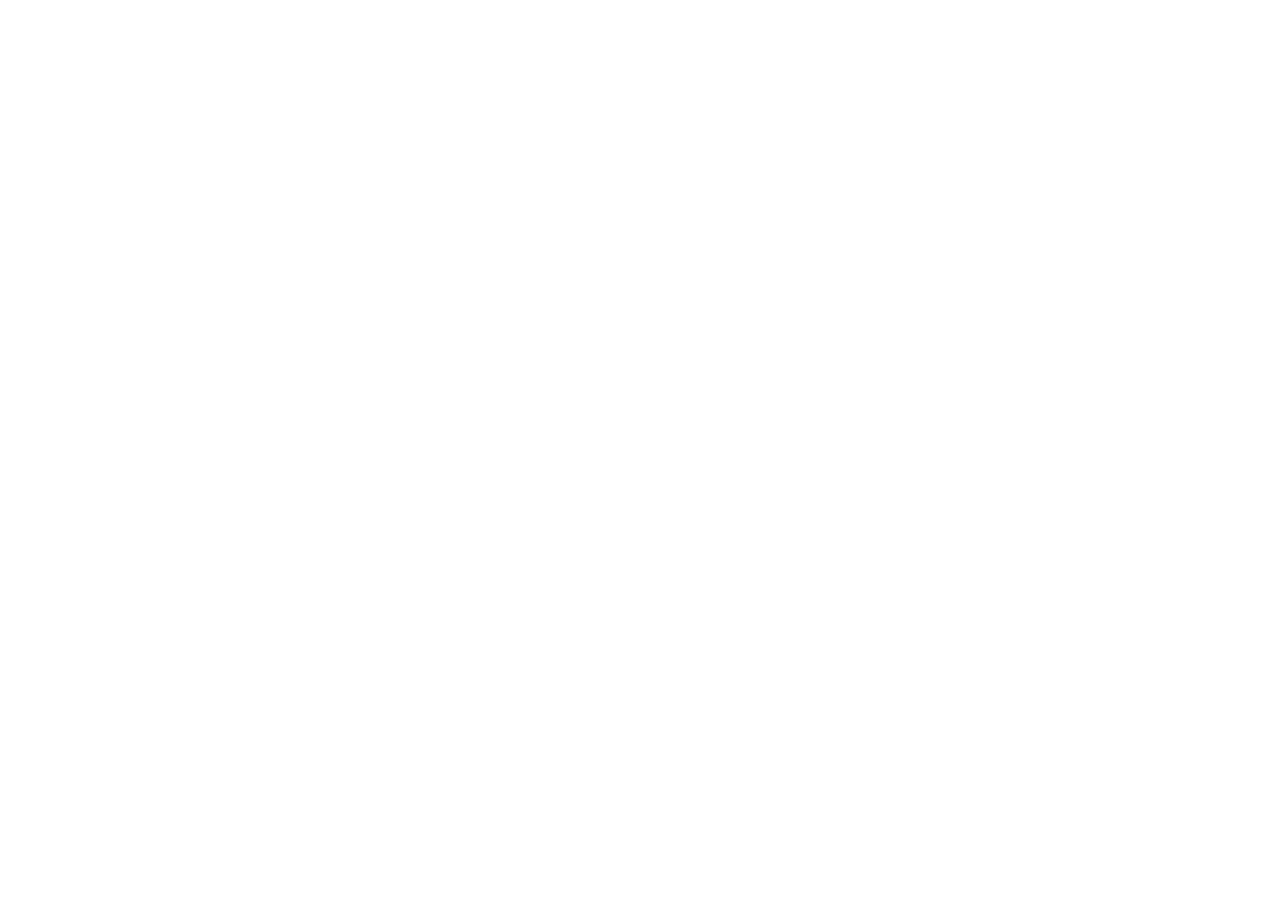
==== index.html @ 4b9f8c9d "Improve javascript loading modules" ====
<!doctype html>
<html class="no-js" lang="">
    <head>
        <meta charset="utf-8">
        <meta http-equiv="x-ua-compatible" content="ie=edge">
        <title>Boojum</title>
        
        <meta name="description" content="">
        <meta name="viewport" content="width=device-width, initial-scale=1">

        <link rel="apple-touch-icon" href="apple-touch-icon.png">
        <!-- Place favicon.ico in the root directory -->


        
    </head>
    <body class="hidden">
        <!--[if lt IE 8]>
            <p class="browserupgrade">You are using an <strong>outdated</strong> browser. Please <a href="http://browsehappy.com/">upgrade your browser</a> to improve your experience.</p>
        <![endif]-->
        <div id="svgObject"></div>
        <div class="info"></div>
        
        <script src="//ajax.googleapis.com/ajax/libs/jquery/1.11.2/jquery.min.js"></script>
        <script>window.jQuery || document.write('<script src="scripts/jquery-1.11.2.min.js"><\/script>')</script>
        <script src="scripts/jquery.svg.min.js"></script>
        <script src="scripts/default.js"></script>

        <!-- Google Analytics -->
        <script>
            (function(i,s,o,g,r,a,m){i['GoogleAnalyticsObject']=r;i[r]=i[r]||function(){
            (i[r].q=i[r].q||[]).push(arguments)},i[r].l=1*new Date();a=s.createElement(o),
            m=s.getElementsByTagName(o)[0];a.async=1;a.src=g;m.parentNode.insertBefore(a,m)
            })(window,document,'script','//www.google-analytics.com/analytics.js','ga');

            ga('create', 'UA-60607773-1', 'auto');
            ga('send', 'pageview');
        </script>
    </body>
</html>

<!-- This is WIP. Remember to change paths to styles and scripts files once it's no longer in progress which means all files are placed in the root directory -->
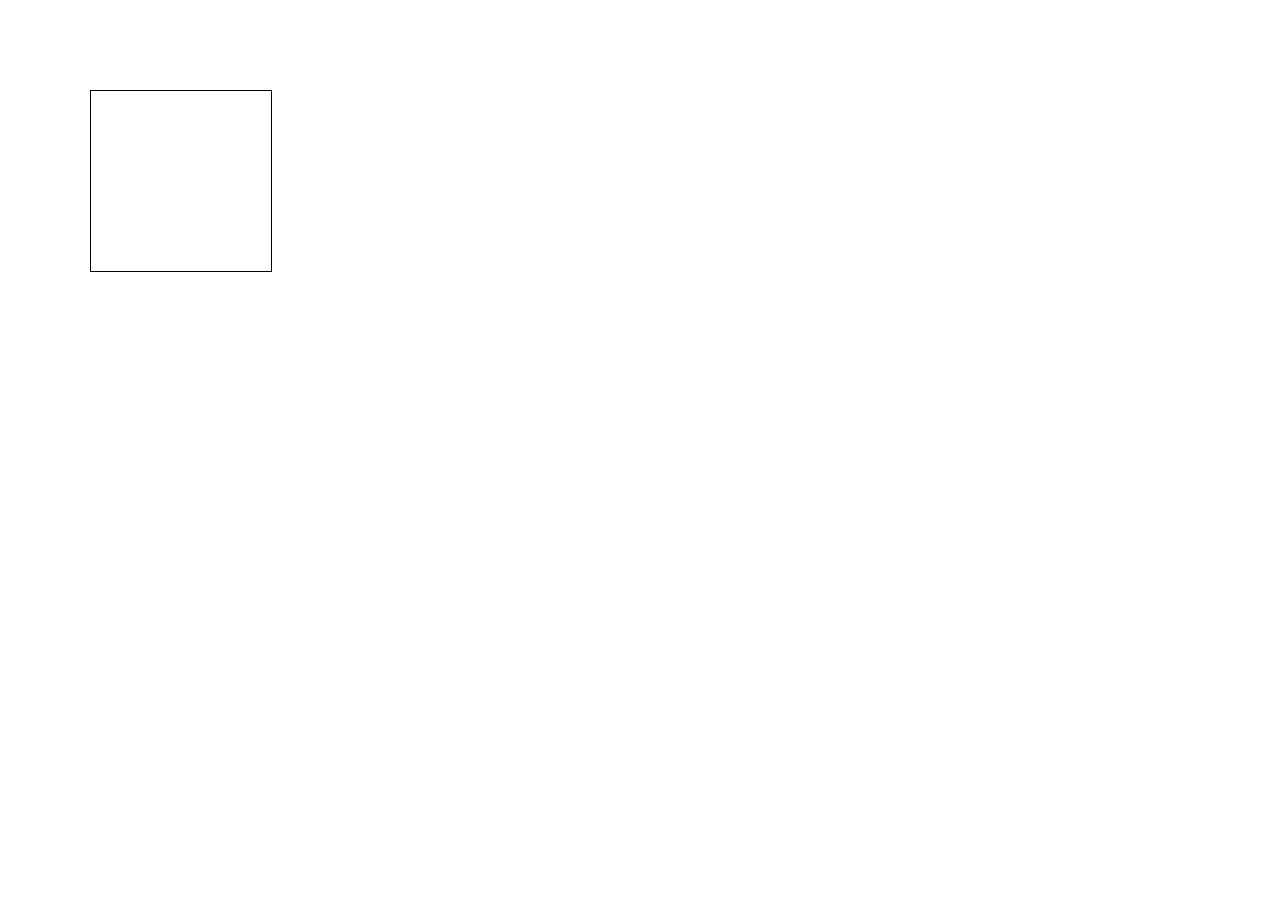
==== commit 8292f465: "Fuck" ====
--- a/index.html
+++ b/index.html
@@ -1,42 +1,48 @@
 <!doctype html>
 <html class="no-js" lang="">
-    <head>
-        <meta charset="utf-8">
-        <meta http-equiv="x-ua-compatible" content="ie=edge">
-        <title>Boojum</title>
-        
-        <meta name="description" content="">
-        <meta name="viewport" content="width=device-width, initial-scale=1">
+  <head>
+    <meta charset="utf-8">
+    <meta http-equiv="x-ua-compatible" content="ie=edge">
 
-        <link rel="apple-touch-icon" href="apple-touch-icon.png">
-        <!-- Place favicon.ico in the root directory -->
+    <!-- Making sure a web page is not cached, across all browsers: http://stackoverflow.com/questions/49547/making-sure-a-web-page-is-not-cached-across-all-browsers -->
+    <meta http-equiv="Cache-Control" content="no-cache, no-store, must-revalidate" />
+    <meta http-equiv="Pragma" content="no-cache" />
+    <meta http-equiv="Expires" content="0" />
+    <title>Boojum</title>
 
+    <meta name="description" content="">
+    <meta name="viewport" content="width=device-width, initial-scale=1">
 
-        
+    <link rel="apple-touch-icon" href="apple-touch-icon.png">
+    <!-- Place favicon.ico in the root directory -->
+
+    <link rel="stylesheet" href="styles/normalize.css">
+    <link rel="stylesheet" href="styles/main.css">
+
     </head>
     <body class="hidden">
-        <!--[if lt IE 8]>
-            <p class="browserupgrade">You are using an <strong>outdated</strong> browser. Please <a href="http://browsehappy.com/">upgrade your browser</a> to improve your experience.</p>
-        <![endif]-->
-        <div id="svgObject"></div>
-        <div class="info"></div>
-        
-        <script src="//ajax.googleapis.com/ajax/libs/jquery/1.11.2/jquery.min.js"></script>
-        <script>window.jQuery || document.write('<script src="scripts/jquery-1.11.2.min.js"><\/script>')</script>
-        <script src="scripts/jquery.svg.min.js"></script>
-        <script src="scripts/default.js"></script>
+      <!--[if lt IE 8]>
+        <p class="browserupgrade">You are using an <strong>outdated</strong> browser. Please <a href="http://browsehappy.com/">upgrade your browser</a> to improve your experience.</p>
+      <![endif]-->
+      <div id="svgObject"></div>
+      <div class="info"></div>
 
-        <!-- Google Analytics -->
-        <script>
-            (function(i,s,o,g,r,a,m){i['GoogleAnalyticsObject']=r;i[r]=i[r]||function(){
-            (i[r].q=i[r].q||[]).push(arguments)},i[r].l=1*new Date();a=s.createElement(o),
-            m=s.getElementsByTagName(o)[0];a.async=1;a.src=g;m.parentNode.insertBefore(a,m)
-            })(window,document,'script','//www.google-analytics.com/analytics.js','ga');
+      <!-- jQuery -->
+      <script src="//ajax.googleapis.com/ajax/libs/jquery/2.1.3/jquery.min.js"></script>
+      <script>window.jQuery || document.write('<script src="scripts/jquery.min.js"><\/script>')</script>
+      
+      <script src="scripts/jquery.svg.min.js"></script>
+      <script src="scripts/main.js"></script>
 
-            ga('create', 'UA-60607773-1', 'auto');
-            ga('send', 'pageview');
-        </script>
-    </body>
+      <!-- Google Analytics -->
+      <script>
+        (function(i,s,o,g,r,a,m){i['GoogleAnalyticsObject']=r;i[r]=i[r]||function(){
+        (i[r].q=i[r].q||[]).push(arguments)},i[r].l=1*new Date();a=s.createElement(o),
+        m=s.getElementsByTagName(o)[0];a.async=1;a.src=g;m.parentNode.insertBefore(a,m)
+        })(window,document,'script','//www.google-analytics.com/analytics.js','ga');
+
+        ga('create', 'UA-60607773-1', 'auto');
+        ga('send', 'pageview');
+      </script>
+  </body>
 </html>
-
-<!-- This is WIP. Remember to change paths to styles and scripts files once it's no longer in progress which means all files are placed in the root directory -->--- a/styles/main.css
+++ b/styles/main.css
@@ -0,0 +1,397 @@
+@import url(http://fonts.googleapis.com/css?family=Libre+Baskerville:400,700,400italic);
+.libre-baskerville-bold {
+  font-family: 'Libre Baskerville', serif;
+  font-style: normal;
+  font-weight: 700;
+}
+.libre-baskerville-italic {
+  font-family: 'Libre Baskerville', serif;
+  font-style: italic;
+  font-weight: 400;
+}
+.libre-baskerville-normal {
+  font-family: 'Libre Baskerville', serif;
+  font-style: normal;
+  font-weight: 400;
+}
+.font-family-base {
+  font-family: 'Libre Baskerville', serif;
+}
+.font-family-monospace {
+  font-family: Menlo, Monaco, Consolas, "Courier New", monospace;
+}
+.font-family-sans-serif {
+  font-family: 'Helvetica Neue', Helvetica, Arial, sans-serif;
+}
+.font-family-serif {
+  font-family: 'Libre Baskerville', serif;
+}
+.bold {
+  font-style: normal;
+  font-weight: 700;
+}
+.normal {
+  font-style: normal;
+  font-weight: 400;
+}
+.oblique {
+  font-style: oblique;
+  font-weight: normal;
+}
+* {
+  -webkit-font-smoothing: antialiased;
+  -webkit-text-stroke: 1px transparent;
+  text-shadow: 0 1px 0 rgba(0, 0, 0, 0.01);
+}
+.color {
+  fill: #333333;
+  stroke: #333333;
+}
+.hue {
+  fill: #666666;
+  stroke: #666666;
+  opacity: .4;
+  stroke-opacity: 0;
+}
+.white {
+  fill: #ffffff;
+  stroke: #ffffff;
+}
+.hidden {
+  display: none;
+}
+html {
+  background-color: #ffffff;
+  font-size: 62.5%;
+  /* Sets up the Base 10 stuff */
+
+  height: 100%;
+}
+html body.object-0101-0110 .info {
+  bottom: 0;
+  right: 0;
+}
+html body.object-0921-0930 .info {
+  bottom: 0;
+  right: 0;
+}
+html body.object-0111-0120 .info {
+  bottom: 0;
+  left: 0;
+}
+html body.object-0121-0131 .info {
+  bottom: 0;
+  left: 0;
+}
+html body.object-0201-0210 .info {
+  bottom: 0;
+  left: 0;
+}
+html body.object-0211-0220 .info {
+  bottom: 0;
+  left: 0;
+}
+html body.object-0221-0229 .info {
+  bottom: 0;
+  left: 0;
+}
+html body.object-0301-0310 .info {
+  bottom: 0;
+  left: 0;
+}
+html body.object-0311-0320 .info {
+  bottom: 0;
+  left: 0;
+}
+html body.object-0321-0331 .info {
+  bottom: 0;
+  left: 0;
+}
+html body.object-0701-0710 .info {
+  bottom: 0;
+  left: 0;
+}
+html body.object-0711-0720 .info {
+  bottom: 0;
+  left: 0;
+}
+html body.object-0721-0731 .info {
+  bottom: 0;
+  left: 0;
+}
+html body.object-0801-0810 .info {
+  bottom: 0;
+  left: 0;
+}
+html body.object-0811-0820 .info {
+  bottom: 0;
+  left: 0;
+}
+html body.object-0821-0831 .info {
+  bottom: 0;
+  left: 0;
+}
+html body.object-0901-0910 .info {
+  bottom: 0;
+  left: 0;
+}
+html body.object-0911-0920 .info {
+  bottom: 0;
+  left: 0;
+}
+html body.object-0411-0420 .info {
+  top: 0;
+  right: 0;
+}
+html body.object-0421-0430 .info {
+  top: 0;
+  right: 0;
+}
+html body.object-0501-0510 .info {
+  top: 0;
+  right: 0;
+}
+html body.object-0511-0520 .info {
+  top: 0;
+  right: 0;
+}
+html body.object-0521-0531 .info {
+  top: 0;
+  right: 0;
+}
+html body.object-0601-0610 .info {
+  top: 0;
+  right: 0;
+}
+html body.object-0611-0620 .info {
+  top: 0;
+  right: 0;
+}
+html body.object-0621-0630 .info {
+  top: 0;
+  right: 0;
+}
+html body.object-1001-1010 .info {
+  top: 0;
+  right: 0;
+}
+html body.object-1011-1020 .info {
+  top: 0;
+  right: 0;
+}
+html body.object-1021-1031 .info {
+  top: 0;
+  right: 0;
+}
+html body.object-1101-1110 .info {
+  top: 0;
+  right: 0;
+}
+html body.object-1111-1120 .info {
+  top: 0;
+  right: 0;
+}
+html body.object-1121-1130 .info {
+  top: 0;
+  right: 0;
+}
+html body.object-1201-1210 .info {
+  top: 0;
+  right: 0;
+}
+html body.object-1211-1220 .info {
+  top: 0;
+  right: 0;
+}
+html body.object-0401-0410 .info {
+  top: 0;
+  left: 0;
+}
+html body.object-1221-1231 .info {
+  top: 0;
+  left: 0;
+}
+html body {
+  font-family: 'Libre Baskerville', serif;
+  font-style: normal;
+  font-weight: 400;
+  font-size: 16px;
+  font-size: 1.6rem;
+  background-color: #ffffff;
+  color: #000000;
+  height: 100%;
+  position: relative;
+  overflow: auto;
+}
+html body .info {
+  border: 1px solid;
+  font-size: 68%;
+  height: 120px;
+  line-height: 2em;
+  margin: 90px;
+  padding: 30px;
+  position: absolute;
+  width: 120px;
+}
+html body #svgObject svg {
+  height: 360px;
+  position: absolute;
+  width: 360px;
+}
+html body #object-0101-0110 {
+  top: 0;
+  left: 0;
+}
+html body #object-0921-0930 {
+  top: 0;
+  left: 0;
+}
+html body #object-0111-0120 {
+  top: 0;
+  right: 0;
+}
+html body #object-0121-0131 {
+  top: 0;
+  right: 0;
+}
+html body #object-0201-0210 {
+  top: 0;
+  right: 0;
+}
+html body #object-0211-0220 {
+  top: 0;
+  right: 0;
+}
+html body #object-0221-0229 {
+  top: 0;
+  right: 0;
+}
+html body #object-0301-0310 {
+  top: 0;
+  right: 0;
+}
+html body #object-0311-0320 {
+  top: 0;
+  right: 0;
+}
+html body #object-0321-0331 {
+  top: 0;
+  right: 0;
+}
+html body #object-0701-0710 {
+  top: 0;
+  right: 0;
+}
+html body #object-0711-0720 {
+  top: 0;
+  right: 0;
+}
+html body #object-0721-0731 {
+  top: 0;
+  right: 0;
+}
+html body #object-0801-0810 {
+  top: 0;
+  right: 0;
+}
+html body #object-0811-0820 {
+  top: 0;
+  right: 0;
+}
+html body #object-0821-0831 {
+  top: 0;
+  right: 0;
+}
+html body #object-0901-0910 {
+  top: 0;
+  right: 0;
+}
+html body #object-0911-0920 {
+  top: 0;
+  right: 0;
+}
+html body #object-0411-0420 {
+  bottom: 0;
+  left: 0;
+}
+html body #object-0421-0430 {
+  bottom: 0;
+  left: 0;
+}
+html body #object-0501-0510 {
+  bottom: 0;
+  left: 0;
+}
+html body #object-0511-0520 {
+  bottom: 0;
+  left: 0;
+}
+html body #object-0521-0531 {
+  bottom: 0;
+  left: 0;
+}
+html body #object-0601-0610 {
+  bottom: 0;
+  left: 0;
+}
+html body #object-0611-0620 {
+  bottom: 0;
+  left: 0;
+}
+html body #object-0621-0630 {
+  bottom: 0;
+  left: 0;
+}
+html body #object-1001-1010 {
+  bottom: 0;
+  left: 0;
+}
+html body #object-1011-1020 {
+  bottom: 0;
+  left: 0;
+}
+html body #object-1021-1031 {
+  bottom: 0;
+  left: 0;
+}
+html body #object-1101-1110 {
+  bottom: 0;
+  left: 0;
+}
+html body #object-1111-1120 {
+  bottom: 0;
+  left: 0;
+}
+html body #object-1121-1130 {
+  bottom: 0;
+  left: 0;
+}
+html body #object-1201-1210 {
+  bottom: 0;
+  left: 0;
+}
+html body #object-1211-1220 {
+  bottom: 0;
+  left: 0;
+}
+html body #object-0401-0410 {
+  bottom: 0;
+  right: 0;
+}
+html body #object-1221-1231 {
+  bottom: 0;
+  right: 0;
+}
+html body .error {
+  margin: 113px;
+}
+/* http://keith-wood.name/svg.html
+   SVG for jQuery v1.5.0.
+   Written by Keith Wood (kbwood{at}iinet.com.au) August 2007. */
+svg\:svg {
+  display: none;
+}
+.svg_error {
+  color: red;
+  font-weight: bold;
+}
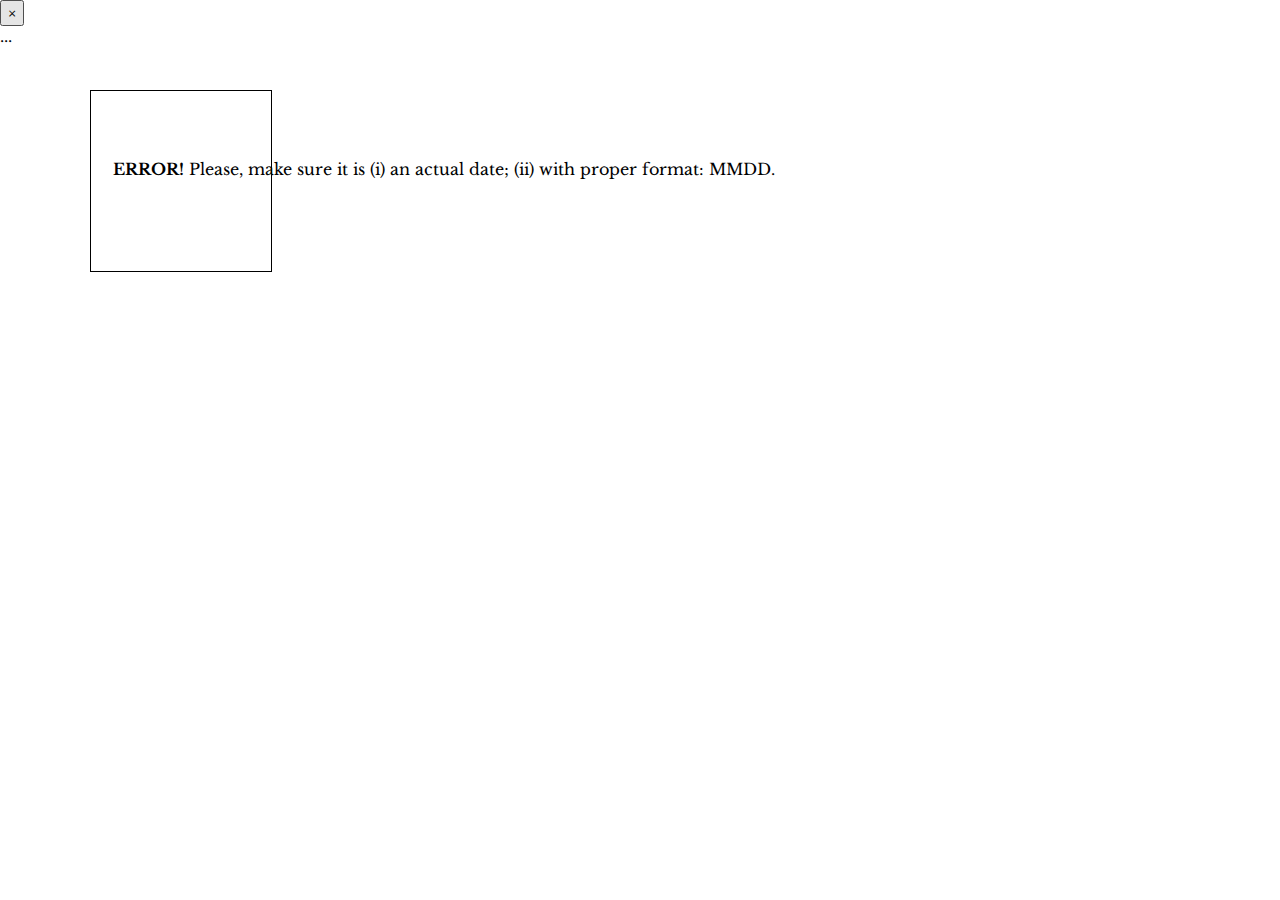
==== commit 202f1a42: "update" ====
--- a/index.html
+++ b/index.html
@@ -17,22 +17,43 @@
     <!-- Place favicon.ico in the root directory -->
 
     <link rel="stylesheet" href="styles/normalize.css">
+    <link rel="stylesheet" href="styles/bootstrap.min.css">
     <link rel="stylesheet" href="styles/main.css">
 
     </head>
-    <body class="hidden">
+    <body>
       <!--[if lt IE 8]>
         <p class="browserupgrade">You are using an <strong>outdated</strong> browser. Please <a href="http://browsehappy.com/">upgrade your browser</a> to improve your experience.</p>
       <![endif]-->
-      <div id="svgObject"></div>
+      <a href="#svgBase64" data-toggle="modal">
+        <div id="svgObject"></div>
+      </a>
       <div class="info"></div>
+      <div class="modal fade" id="svgBase64" tabindex="-1" role="dialog" aria-labelledby="svgBase64">
+        <div class="modal-dialog" role="document">
+          <div class="modal-content">
+            <div class="modal-header">
+              <button type="button" class="close" data-dismiss="modal" aria-label="Close"><span aria-hidden="true">&times;</span></button>
+            </div>
+            <div class="modal-body">...</div>
+          </div>
+        </div>
+      </div>
 
       <!-- jQuery -->
       <script src="//ajax.googleapis.com/ajax/libs/jquery/2.1.3/jquery.min.js"></script>
       <script>window.jQuery || document.write('<script src="scripts/jquery.min.js"><\/script>')</script>
-      
+
       <script src="scripts/jquery.svg.min.js"></script>
-      <script src="scripts/main.js"></script>
+      <script src="scripts/bootstrap.min.js"></script>
+      <script src="scripts/main2.js"></script>
+
+      <script>
+        var s = new XMLSerializer().serializeToString(document.getElementsByTagName('svg') [0]);
+        var encodedData = window.btoa(s);
+
+        $('#svgBase64 .modal-body').text('data:image/svg+xml;base64,' + encodedData);
+      </script>
 
       <!-- Google Analytics -->
       <script>
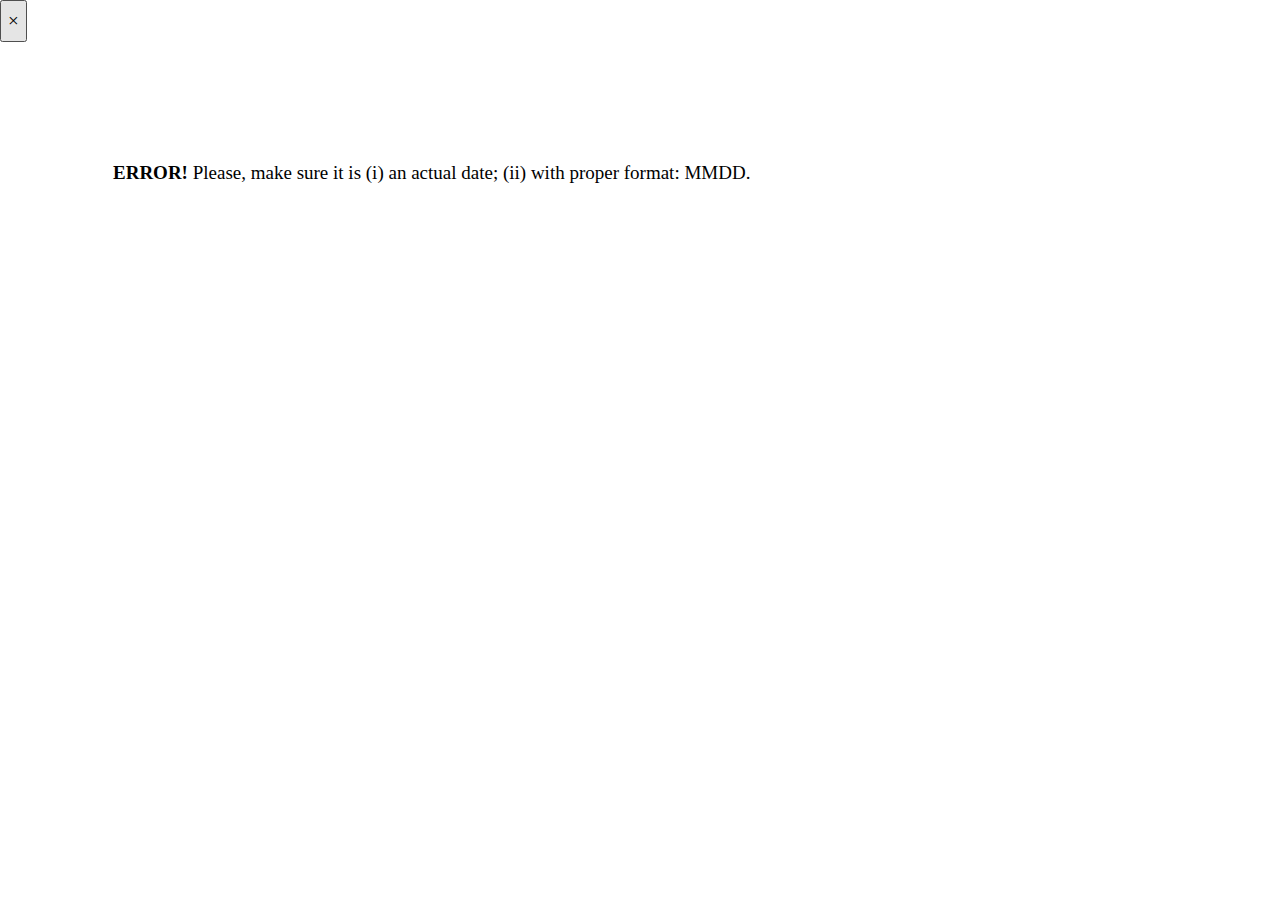
==== commit b6290f76: "update" ====
--- a/index.html
+++ b/index.html
@@ -14,7 +14,6 @@
     <meta name="viewport" content="width=device-width, initial-scale=1">
 
     <link rel="apple-touch-icon" href="apple-touch-icon.png">
-    <!-- Place favicon.ico in the root directory -->
 
     <link rel="stylesheet" href="styles/normalize.css">
     <link rel="stylesheet" href="styles/bootstrap.min.css">
@@ -25,35 +24,29 @@
       <!--[if lt IE 8]>
         <p class="browserupgrade">You are using an <strong>outdated</strong> browser. Please <a href="http://browsehappy.com/">upgrade your browser</a> to improve your experience.</p>
       <![endif]-->
-      <a href="#svgBase64" data-toggle="modal">
+      <a href="#modal" data-toggle="modal">
         <div id="svgObject"></div>
       </a>
       <div class="info"></div>
-      <div class="modal fade" id="svgBase64" tabindex="-1" role="dialog" aria-labelledby="svgBase64">
+      <div class="modal fade" id="modal" tabindex="-1" role="dialog" aria-labelledby="modal">
         <div class="modal-dialog" role="document">
           <div class="modal-content">
             <div class="modal-header">
               <button type="button" class="close" data-dismiss="modal" aria-label="Close"><span aria-hidden="true">&times;</span></button>
             </div>
-            <div class="modal-body">...</div>
+            <div class="modal-body">
+              <p class="color-info"></p>
+              <samp class="base-64"></samp>
+            </div>
           </div>
         </div>
       </div>
 
-      <!-- jQuery -->
       <script src="//ajax.googleapis.com/ajax/libs/jquery/2.1.3/jquery.min.js"></script>
       <script>window.jQuery || document.write('<script src="scripts/jquery.min.js"><\/script>')</script>
-
       <script src="scripts/jquery.svg.min.js"></script>
       <script src="scripts/bootstrap.min.js"></script>
-      <script src="scripts/main2.js"></script>
-
-      <script>
-        var s = new XMLSerializer().serializeToString(document.getElementsByTagName('svg') [0]);
-        var encodedData = window.btoa(s);
-
-        $('#svgBase64 .modal-body').text('data:image/svg+xml;base64,' + encodedData);
-      </script>
+      <script src="scripts/main.js"></script>
 
       <!-- Google Analytics -->
       <script>
--- a/styles/main.css
+++ b/styles/main.css
@@ -1,48 +1,5 @@
-@import url(http://fonts.googleapis.com/css?family=Libre+Baskerville:400,700,400italic);
-.libre-baskerville-bold {
-  font-family: 'Libre Baskerville', serif;
-  font-style: normal;
-  font-weight: 700;
-}
-.libre-baskerville-italic {
-  font-family: 'Libre Baskerville', serif;
-  font-style: italic;
-  font-weight: 400;
-}
-.libre-baskerville-normal {
-  font-family: 'Libre Baskerville', serif;
-  font-style: normal;
-  font-weight: 400;
-}
-.font-family-base {
-  font-family: 'Libre Baskerville', serif;
-}
-.font-family-monospace {
-  font-family: Menlo, Monaco, Consolas, "Courier New", monospace;
-}
-.font-family-sans-serif {
-  font-family: 'Helvetica Neue', Helvetica, Arial, sans-serif;
-}
-.font-family-serif {
-  font-family: 'Libre Baskerville', serif;
-}
-.bold {
-  font-style: normal;
-  font-weight: 700;
-}
-.normal {
-  font-style: normal;
-  font-weight: 400;
-}
-.oblique {
-  font-style: oblique;
-  font-weight: normal;
-}
-* {
-  -webkit-font-smoothing: antialiased;
-  -webkit-text-stroke: 1px transparent;
-  text-shadow: 0 1px 0 rgba(0, 0, 0, 0.01);
-}
+/* Generated by less 2.5.1 */
+@import url('fonts.css');
 .color {
   fill: #333333;
   stroke: #333333;
@@ -60,11 +17,26 @@
 .hidden {
   display: none;
 }
+.font-family-bold {
+  font-family: 'BrixSans';
+  font-weight: bold;
+  font-style: normal;
+}
+.font-family-normal {
+  font-family: 'BrixSlab';
+  font-weight: normal;
+  font-style: normal;
+}
+* {
+  -moz-osx-font-smoothing: grayscale;
+  -webkit-font-smoothing: antialiased;
+  -webkit-text-stroke: 1px transparent;
+  text-shadow: 0 1px 0 rgba(0, 0, 0, 0.01);
+}
 html {
   background-color: #ffffff;
   font-size: 62.5%;
   /* Sets up the Base 10 stuff */
-
   height: 100%;
 }
 html body.object-0101-0110 .info {
@@ -212,31 +184,37 @@
   left: 0;
 }
 html body {
-  font-family: 'Libre Baskerville', serif;
+  font-family: 'BrixSlab';
+  font-weight: normal;
   font-style: normal;
-  font-weight: 400;
-  font-size: 16px;
-  font-size: 1.6rem;
+  font-size: 19px;
+  font-size: 1.9rem;
+  line-height: 36px;
+  line-height: 3.6rem;
   background-color: #ffffff;
   color: #000000;
   height: 100%;
   position: relative;
   overflow: auto;
 }
-html body .info {
-  border: 1px solid;
-  font-size: 68%;
-  height: 120px;
-  line-height: 2em;
-  margin: 90px;
-  padding: 30px;
-  position: absolute;
-  width: 120px;
-}
 html body #svgObject svg {
   height: 360px;
   position: absolute;
   width: 360px;
+}
+html body #modal .modal-content {
+  border-radius: 0;
+}
+html body #modal .modal-content .modal-body {
+  color: #000000;
+}
+html body #modal .modal-content .modal-body .color-info {
+  font-size: 1em;
+  line-height: 1.4em;
+}
+html body #modal .modal-content .modal-body .base-64 {
+  line-height: 0;
+  word-break: break-all;
 }
 html body #object-0101-0110 {
   top: 0;
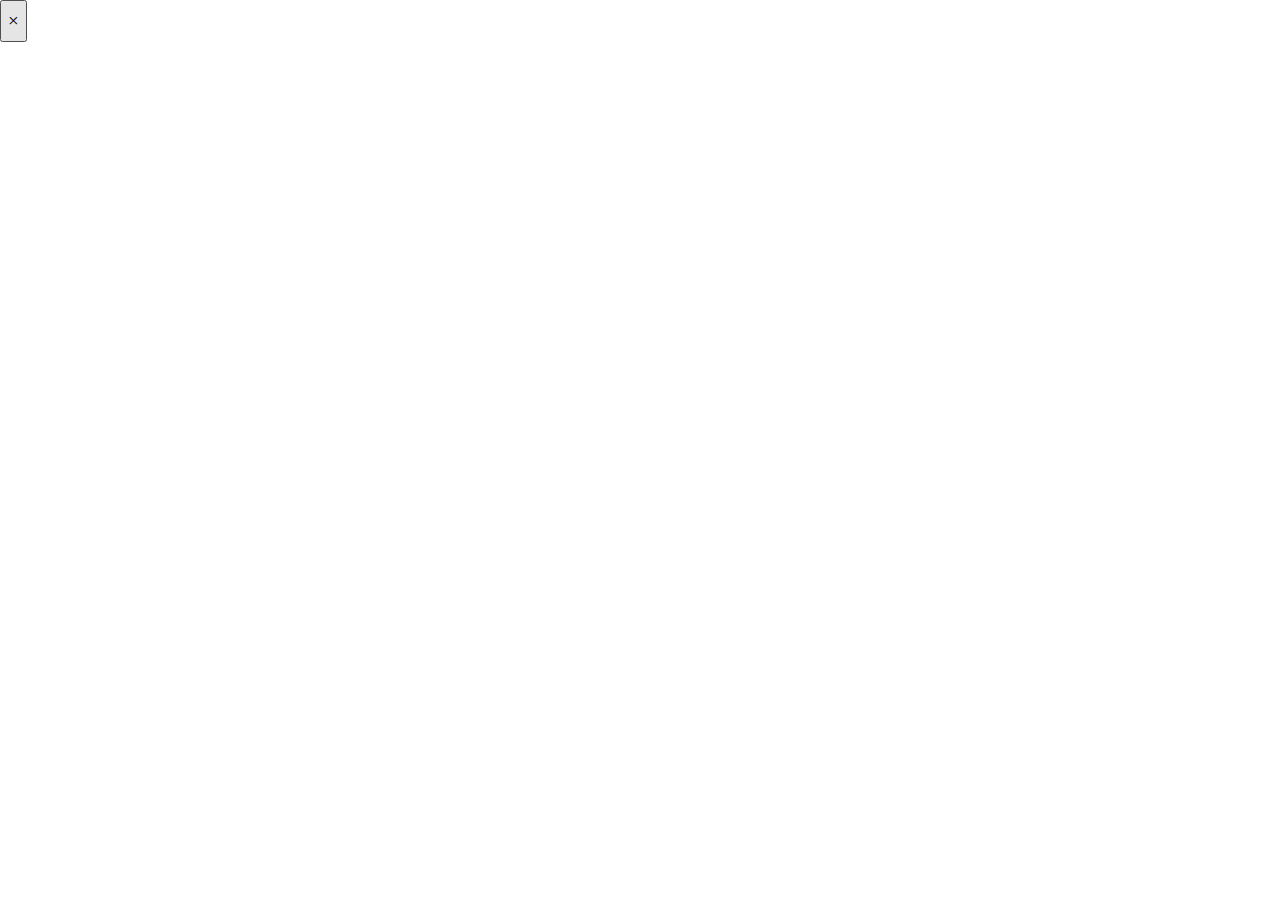
==== commit 3ea239fb: "update" ====
--- a/index.html
+++ b/index.html
@@ -4,7 +4,6 @@
     <meta charset="utf-8">
     <meta http-equiv="x-ua-compatible" content="ie=edge">
 
-    <!-- Making sure a web page is not cached, across all browsers: http://stackoverflow.com/questions/49547/making-sure-a-web-page-is-not-cached-across-all-browsers -->
     <meta http-equiv="Cache-Control" content="no-cache, no-store, must-revalidate" />
     <meta http-equiv="Pragma" content="no-cache" />
     <meta http-equiv="Expires" content="0" />
@@ -19,11 +18,12 @@
     <link rel="stylesheet" href="styles/bootstrap.min.css">
     <link rel="stylesheet" href="styles/main.css">
 
+    <script src="//ajax.googleapis.com/ajax/libs/jquery/2.1.3/jquery.min.js"></script>
+    <script>window.jQuery || document.write('<script src="scripts/jquery.min.js"><\/script>')</script>
+    <script src="scripts/jquery.svg.min.js"></script>
+    <script src="scripts/bootstrap.min.js"></script>
     </head>
     <body>
-      <!--[if lt IE 8]>
-        <p class="browserupgrade">You are using an <strong>outdated</strong> browser. Please <a href="http://browsehappy.com/">upgrade your browser</a> to improve your experience.</p>
-      <![endif]-->
       <a href="#modal" data-toggle="modal">
         <div id="svgObject"></div>
       </a>
@@ -41,14 +41,7 @@
           </div>
         </div>
       </div>
-
-      <script src="//ajax.googleapis.com/ajax/libs/jquery/2.1.3/jquery.min.js"></script>
-      <script>window.jQuery || document.write('<script src="scripts/jquery.min.js"><\/script>')</script>
-      <script src="scripts/jquery.svg.min.js"></script>
-      <script src="scripts/bootstrap.min.js"></script>
       <script src="scripts/main.js"></script>
-
-      <!-- Google Analytics -->
       <script>
         (function(i,s,o,g,r,a,m){i['GoogleAnalyticsObject']=r;i[r]=i[r]||function(){
         (i[r].q=i[r].q||[]).push(arguments)},i[r].l=1*new Date();a=s.createElement(o),
